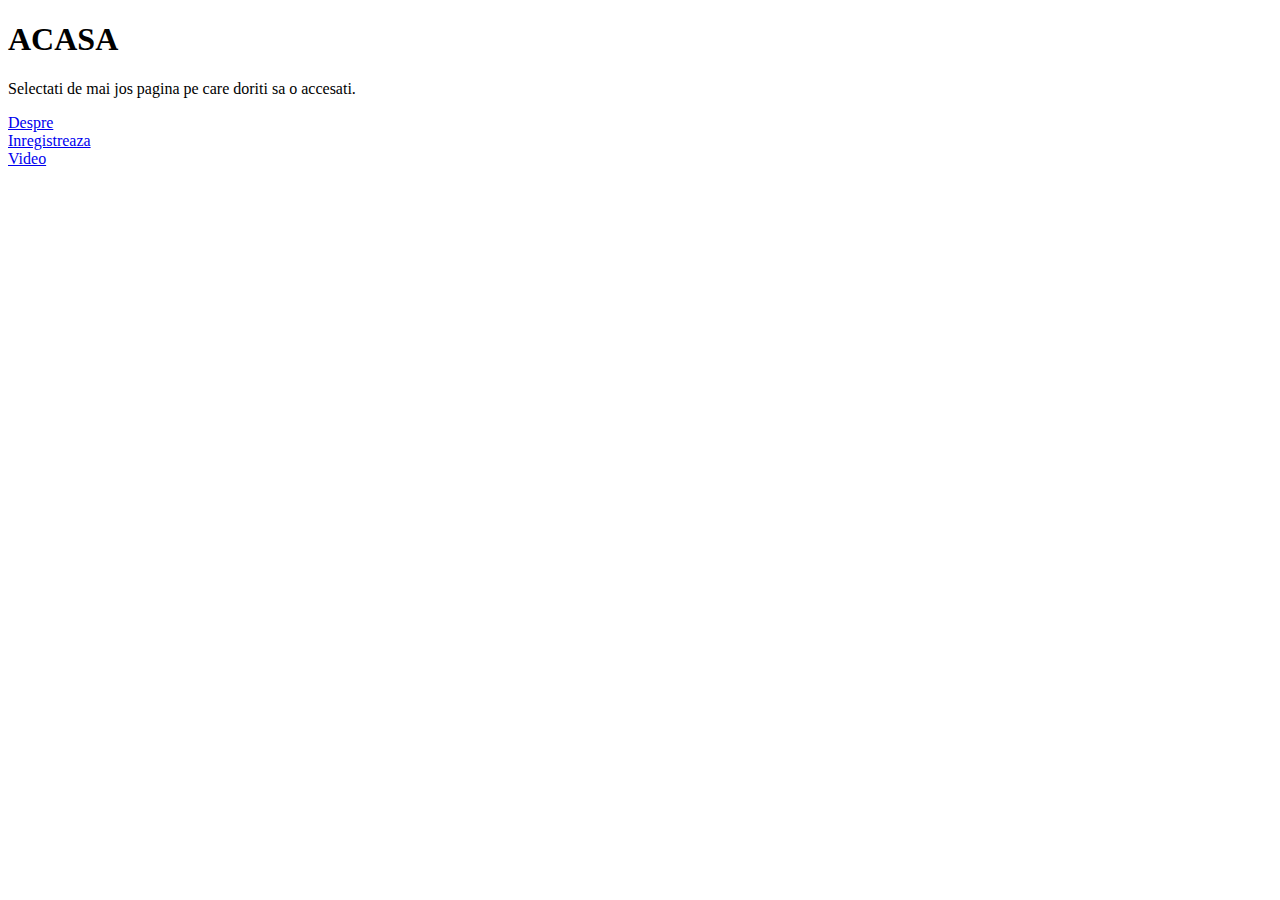
==== index.html @ eb05df28 "Laborator 3 ex.1&2" ====
<!DOCTYPE html>
<html>
<head>

<title>Acasa</title>
</head>
<body>
    <section>
        <h1>ACASA</h1>
        <p>Selectati de mai jos pagina pe care doriti sa o accesati.</p>
      </section> 
      <section>
        <a href="despre_html.html">Despre</a> 
        <br \>
        <a href="inregistreaza.html">Inregistreaza</a> 
        <br \>
        <a href="video.html">Video</a> 
      </section>
</body>
</html>
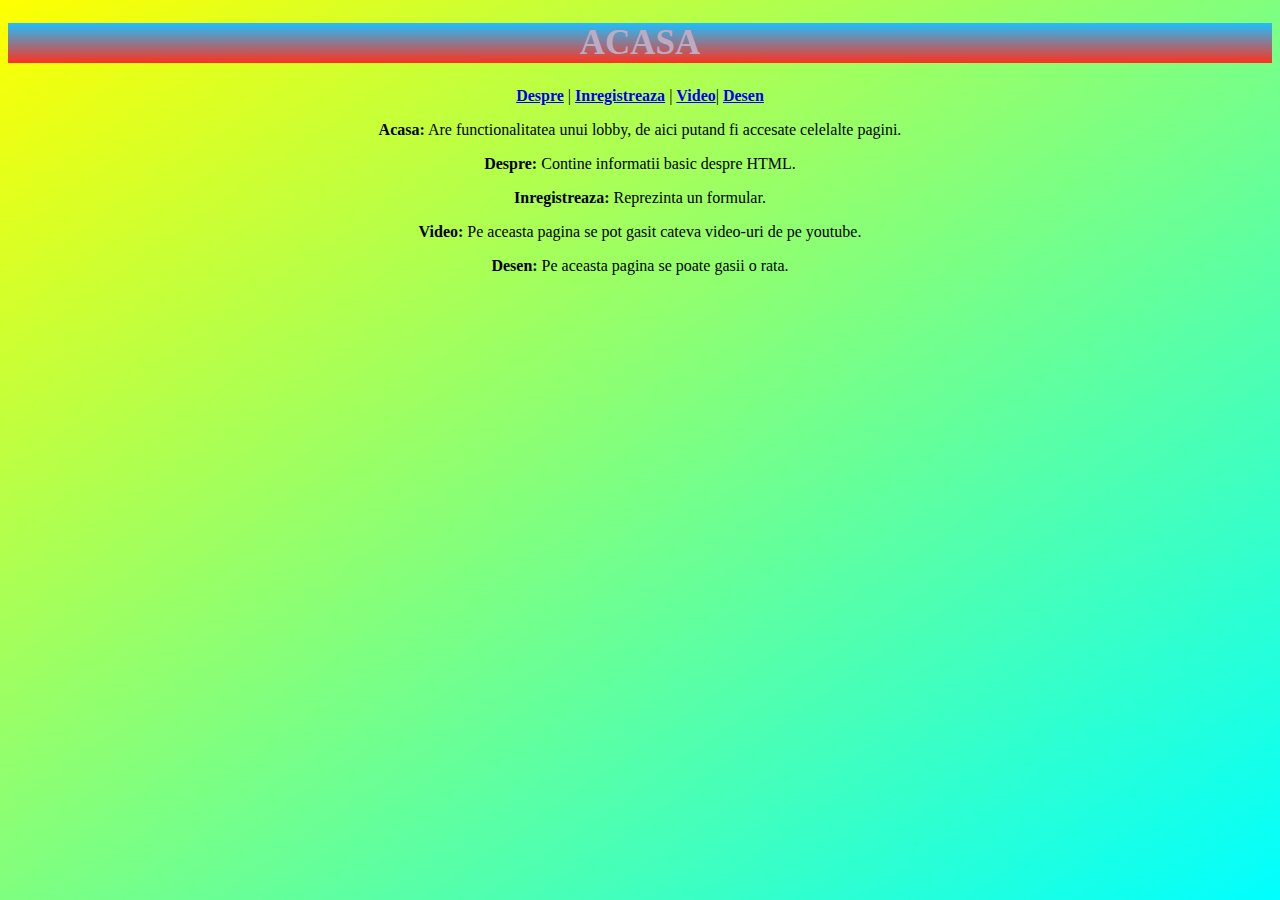
==== commit 103bf33b: "Laborator 5" ====
--- a/index.html
+++ b/index.html
@@ -3,18 +3,54 @@
 <head>
 
 <title>Acasa</title>
+<link rel="stylesheet" type="text/css" href="css/stil.css">
 </head>
 <body>
     <section>
         <h1>ACASA</h1>
-        <p>Selectati de mai jos pagina pe care doriti sa o accesati.</p>
+        
       </section> 
       <section>
-        <a href="despre_html.html">Despre</a> 
-        <br \>
-        <a href="inregistreaza.html">Inregistreaza</a> 
-        <br \>
-        <a href="video.html">Video</a> 
+        <nav>
+          <section>
+          <a href="despre_html.html">Despre</a> |
+          <a href="inregistreaza.html">Inregistreaza</a> |
+          <a href="video.html">Video</a>|
+          <a href="Desen.html">Desen</a>
+          </section> 
+        </nav>
+      </section>
+      <section>
+        <article>
+          <p>
+            <b>Acasa:</b>
+            Are functionalitatea unui lobby, de aici putand fi accesate celelalte pagini.
+          </p>
+        </article>
+        <article>
+          <p>
+            <b>Despre:</b>
+            Contine informatii basic despre HTML.
+          </p>
+        </article>
+        <article>
+          <p>
+            <b>Inregistreaza:</b>
+           Reprezinta un formular.
+          </p>
+        </article>
+        <article>
+          <p>
+            <b>Video:</b>
+           Pe aceasta pagina se pot gasit cateva video-uri de pe youtube.
+          </p>
+        </article>
+        <article>
+          <p>
+            <b>Desen:</b>
+           Pe aceasta pagina se poate gasii o rata.
+          </p>
+        </article>
       </section>
 </body>
 </html>--- a/css/stil.css
+++ b/css/stil.css
@@ -0,0 +1,31 @@
+body 
+{
+    background: linear-gradient(to left top, cyan, yellow) fixed;
+}
+
+
+
+nav a
+{
+font-weight: bold;
+
+}
+
+nav section
+{
+text-align: center;
+}
+
+h1
+{
+background-image: linear-gradient(rgb(30,191,255),rgb(255,49,30));
+text-align: center;
+color: rgb(190, 171, 194);
+font-weight: bold;
+font-size: 35px;
+}
+
+section article p
+{
+    text-align: center;
+}